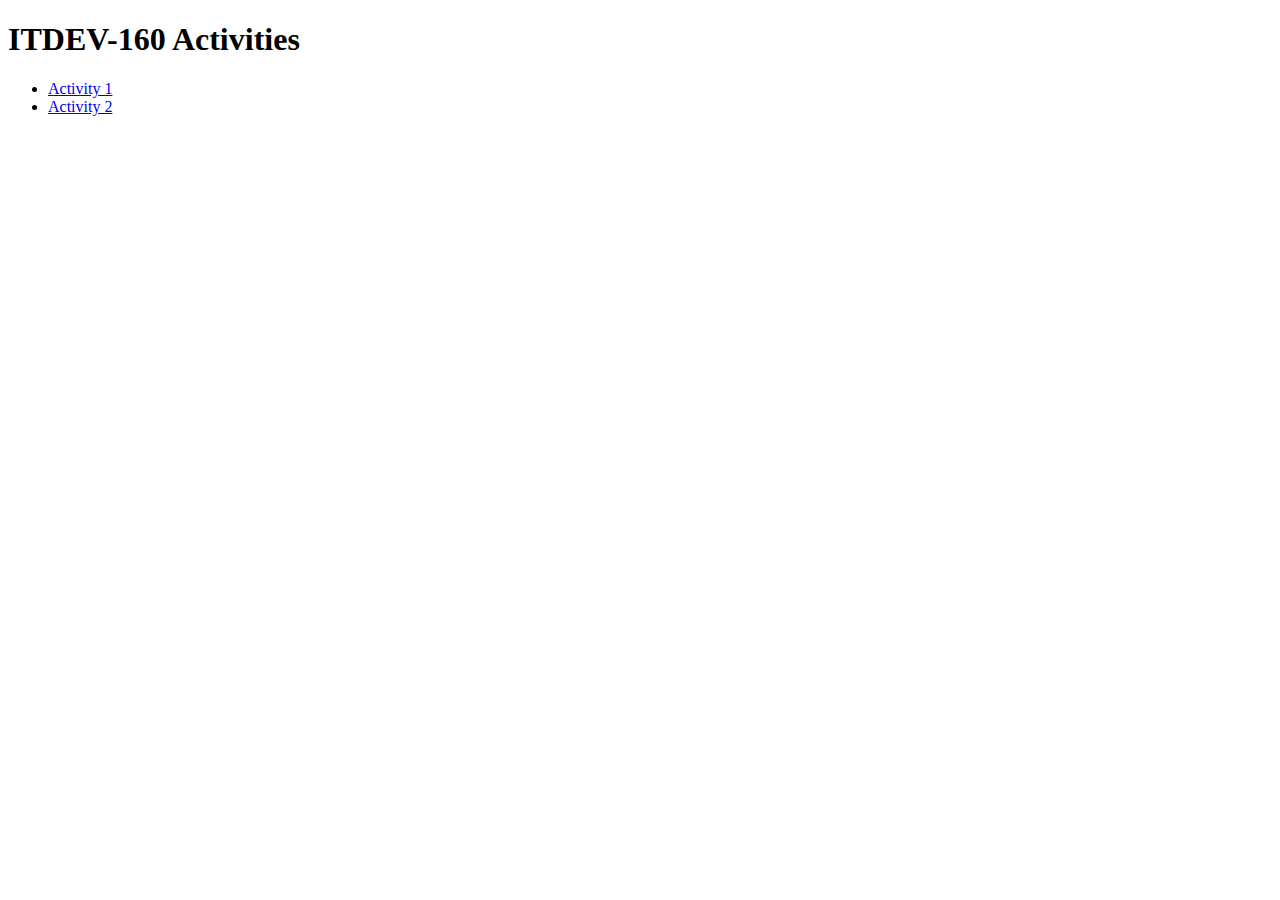
==== index.html @ 1db2ae28 "Completed Activity 2" ====
<!DOCTYPE html>
<html lang="en">
<head>
    <meta charset="UTF-8">
    <meta http-equiv="X-UA-Compatible" content="IE=edge">
    <meta name="viewport" content="width=device-width, initial-scale=1.0">
    <title>ITDEV-160 Activities</title>
</head>
<body>
    
    <h1>ITDEV-160 Activities</h1>

    <ul>
        <li><a href="activity-1/index.html" >Activity 1</a></li>
        <li><a href="activity-2/index.html" >Activity 2</a></li>
    </ul>

</body>
</html>
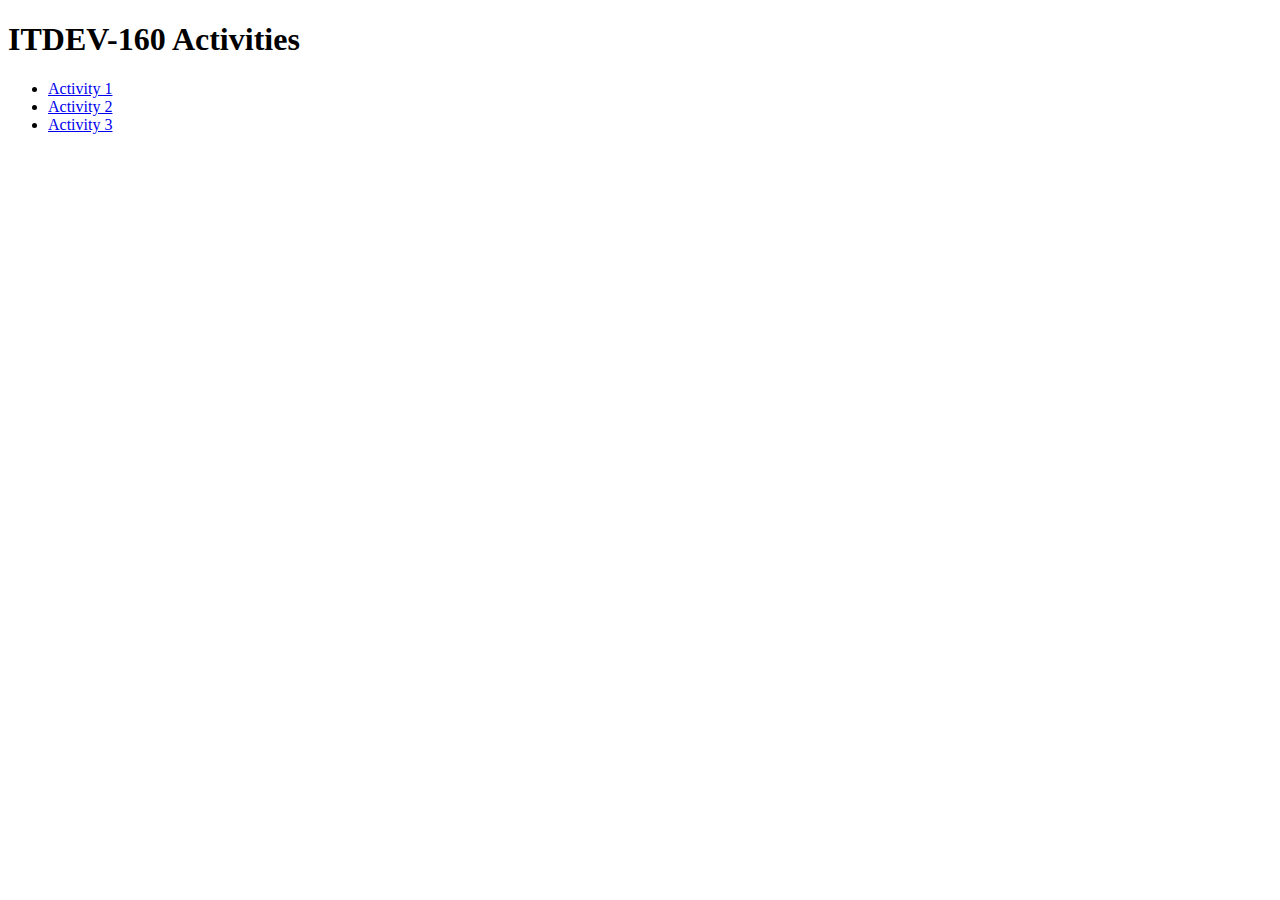
==== commit 0e3bd6f6: "Completed Activity 3" ====
--- a/index.html
+++ b/index.html
@@ -13,6 +13,7 @@
     <ul>
         <li><a href="activity-1/index.html" >Activity 1</a></li>
         <li><a href="activity-2/index.html" >Activity 2</a></li>
+        <li><a href="activity-3/index.html" >Activity 3</a></li>
     </ul>
 
 </body>
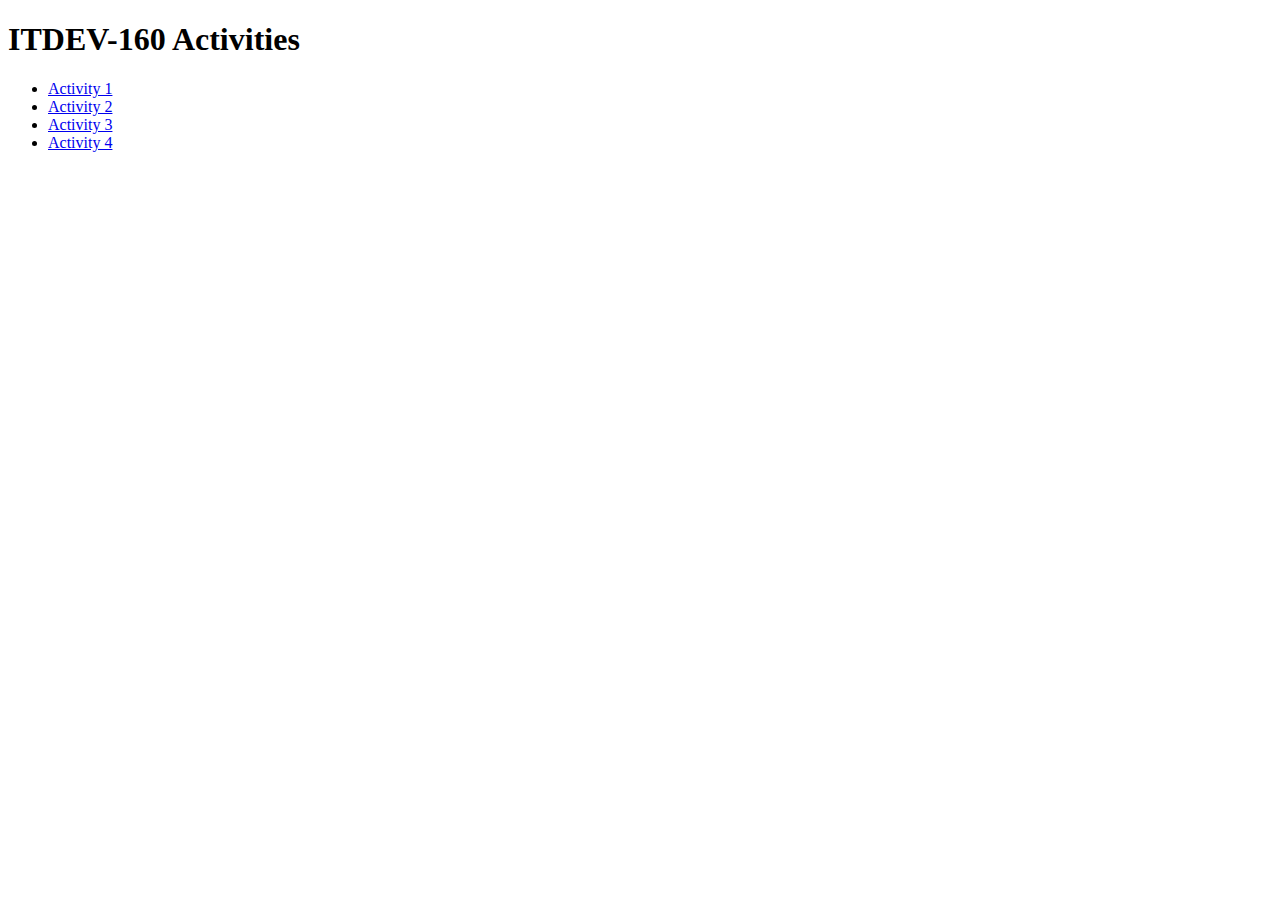
==== commit b04b0d20: "Completed Activity 4" ====
--- a/index.html
+++ b/index.html
@@ -14,6 +14,7 @@
         <li><a href="activity-1/index.html" >Activity 1</a></li>
         <li><a href="activity-2/index.html" >Activity 2</a></li>
         <li><a href="activity-3/index.html" >Activity 3</a></li>
+        <li><a href="activity-4/index.html" >Activity 4</a></li>
     </ul>
 
 </body>
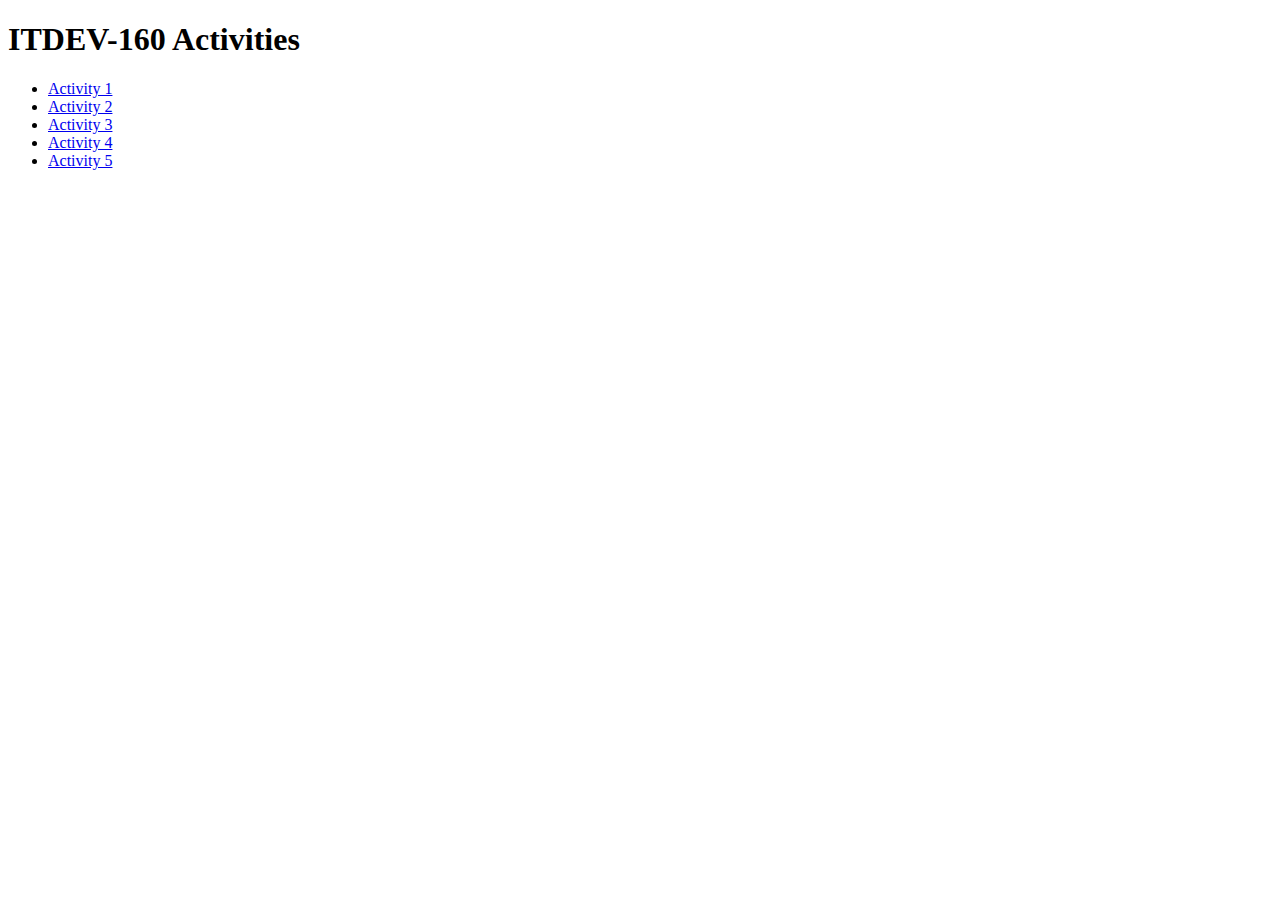
==== commit d6590053: "Completed Activity 5" ====
--- a/index.html
+++ b/index.html
@@ -15,6 +15,7 @@
         <li><a href="activity-2/index.html" >Activity 2</a></li>
         <li><a href="activity-3/index.html" >Activity 3</a></li>
         <li><a href="activity-4/index.html" >Activity 4</a></li>
+        <li><a href="activity-5/index.html" >Activity 5</a></li>
     </ul>
 
 </body>
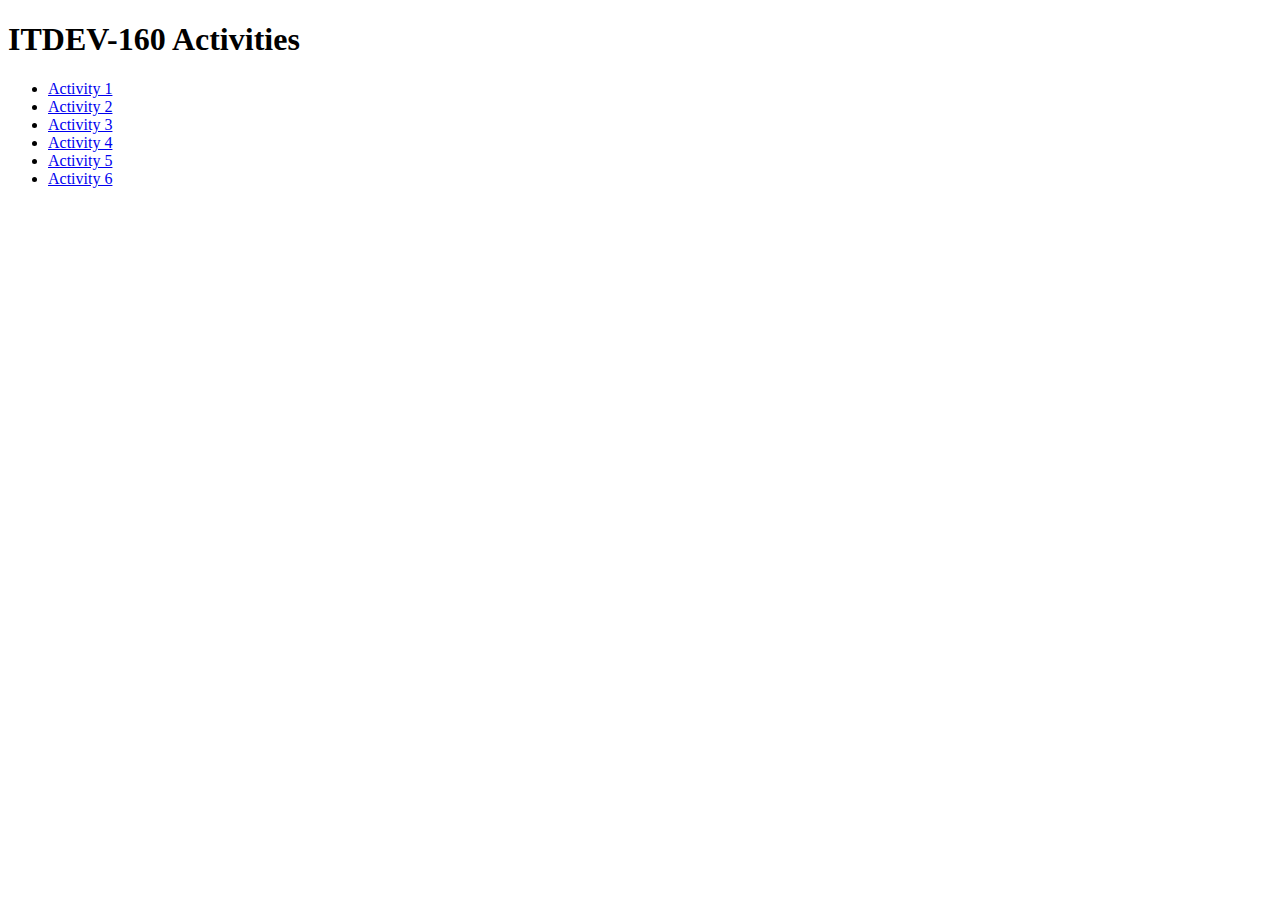
==== commit ffb65cdb: "Completed Activity 6" ====
--- a/index.html
+++ b/index.html
@@ -16,6 +16,7 @@
         <li><a href="activity-3/index.html" >Activity 3</a></li>
         <li><a href="activity-4/index.html" >Activity 4</a></li>
         <li><a href="activity-5/index.html" >Activity 5</a></li>
+        <li><a href="activity-6/index.html" >Activity 6</a></li>
     </ul>
 
 </body>
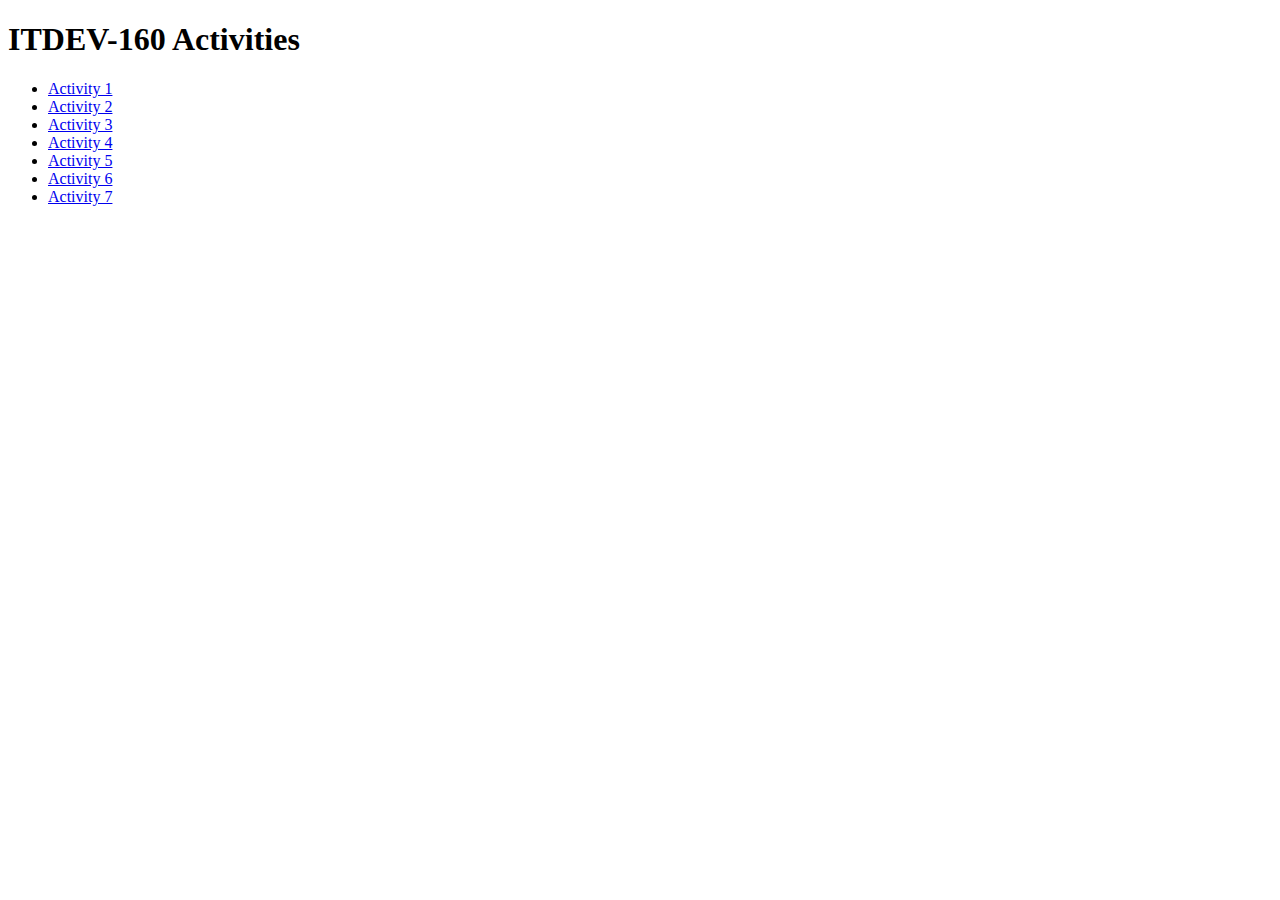
==== commit 85e54911: "Completed Activity 7" ====
--- a/index.html
+++ b/index.html
@@ -17,6 +17,7 @@
         <li><a href="activity-4/index.html" >Activity 4</a></li>
         <li><a href="activity-5/index.html" >Activity 5</a></li>
         <li><a href="activity-6/index.html" >Activity 6</a></li>
+        <li><a href="activity-7/index.html" >Activity 7</a></li>
     </ul>
 
 </body>
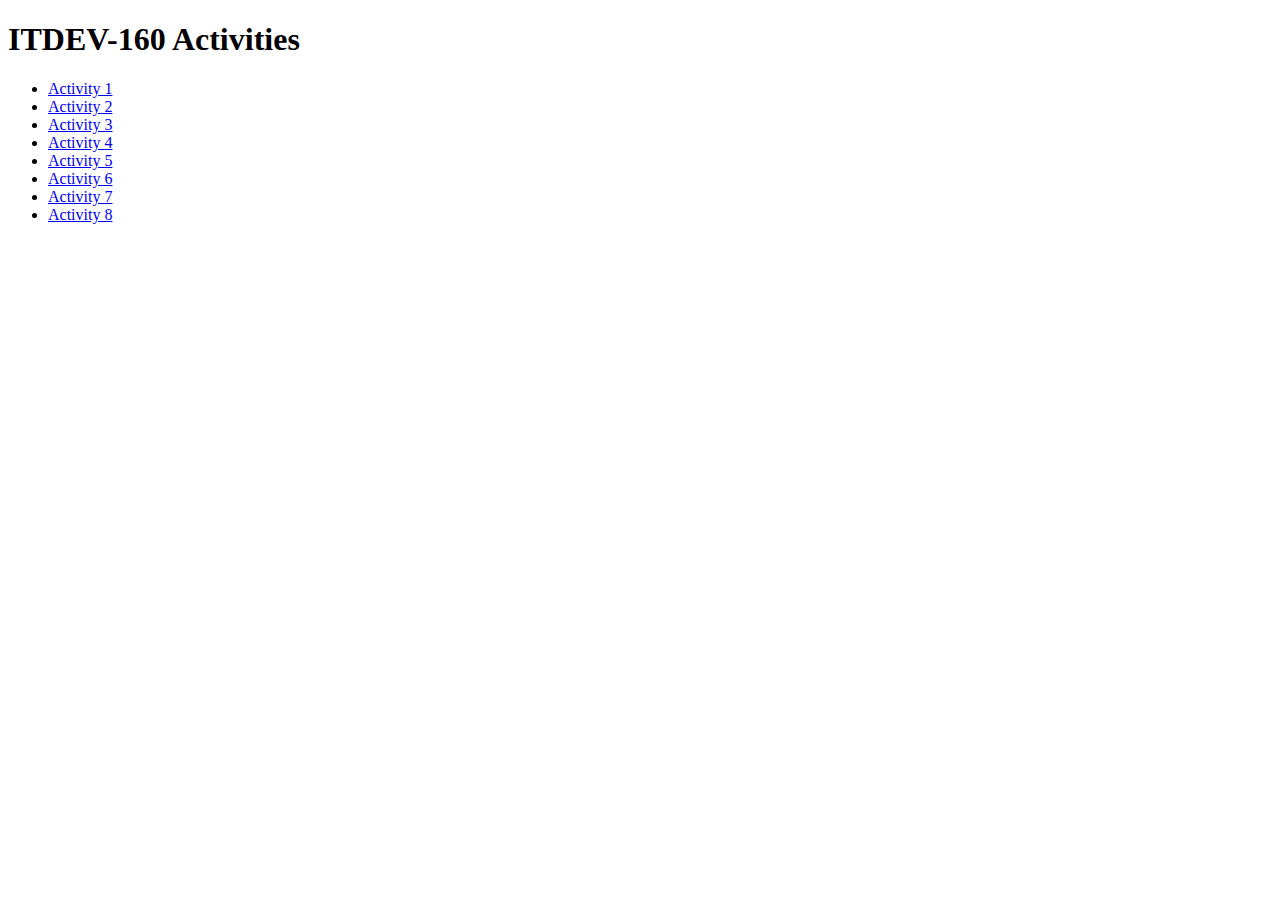
==== commit 33cfb5c7: "Completed Activity 8" ====
--- a/index.html
+++ b/index.html
@@ -18,6 +18,7 @@
         <li><a href="activity-5/index.html" >Activity 5</a></li>
         <li><a href="activity-6/index.html" >Activity 6</a></li>
         <li><a href="activity-7/index.html" >Activity 7</a></li>
+        <li><a href="activity-8/index.html" >Activity 8</a></li>
     </ul>
 
 </body>
